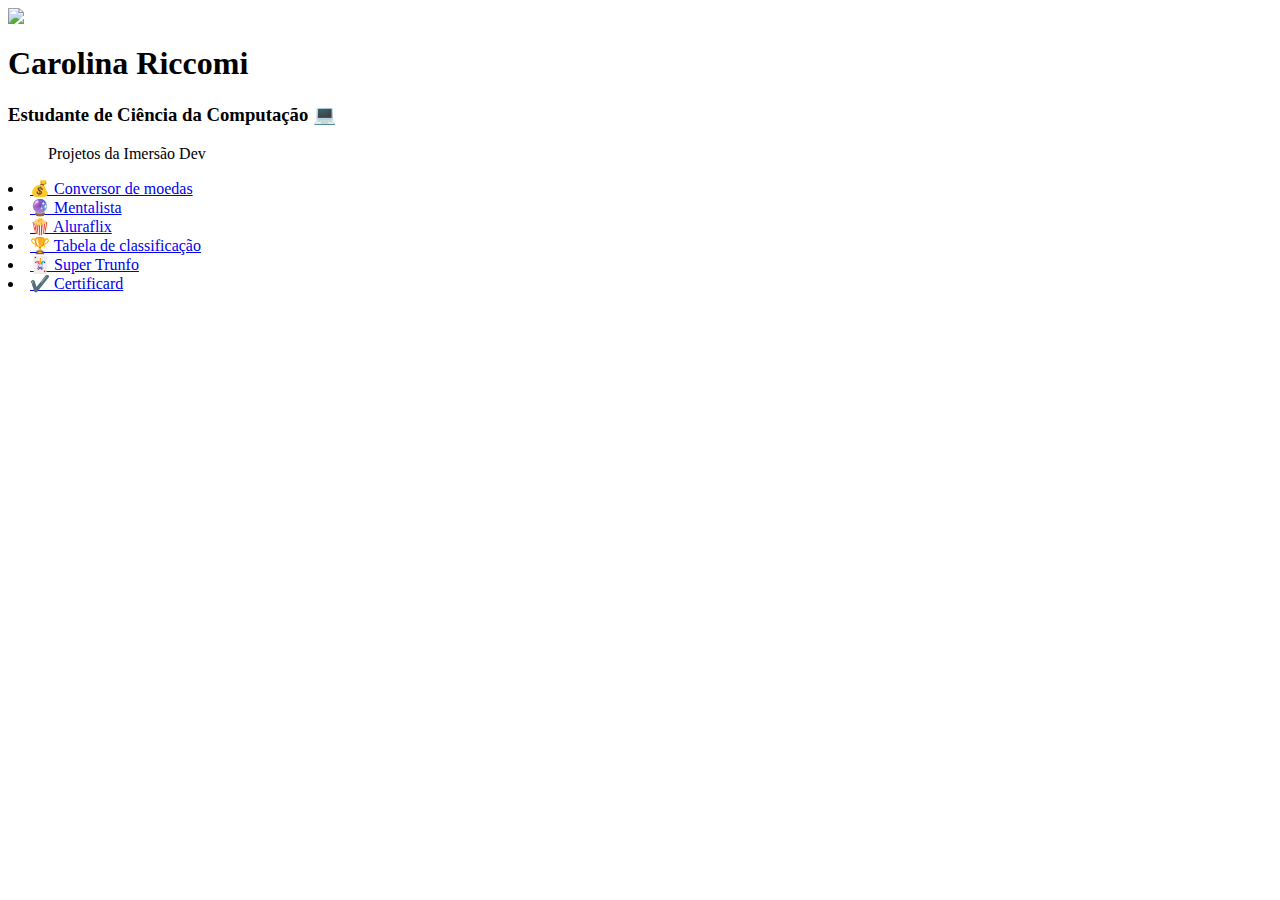
==== portfolio/index.html @ cdae8aa6 "Create index.html" ====
<body>
  <div class="container">
    
    <header class="perfil">
      <img class="perfil-foto" src="https://github.com/c-riccomi.png" />
      <div class="titulo">
        <h1>Carolina Riccomi</h1>
        <h3 class="page-subtitle">
          Estudante de Ciência da Computação 💻
        </h3>
      </div>
    </header>

    <main class="projetos">
      <ul class="projetos-lista">Projetos da Imersão Dev</ul>
      <li><a href="https://codepen.io/c-riccomi/pen/KKqyZVJ">💰 Conversor de moedas</a></li>
      <li><a href="https://codepen.io/c-riccomi/pen/eYRyjMj">🔮 Mentalista</a></li>
      <li><a href="https://codepen.io/c-riccomi/pen/BaZYvpZ">🍿 Aluraflix</a></li>
      <li><a href="https://codepen.io/c-riccomi/pen/YzQLRxj">🏆 Tabela de classificação</a></li>
      <li><a href="https://codepen.io/c-riccomi/pen/rNwZKOJ">🃏 Super Trunfo</a></li>
      <li><a href="https://codepen.io/c-riccomi/pen/RwgEPxv">✔️ Certificard</a></li>
    </main>
    
  </div>
</body>
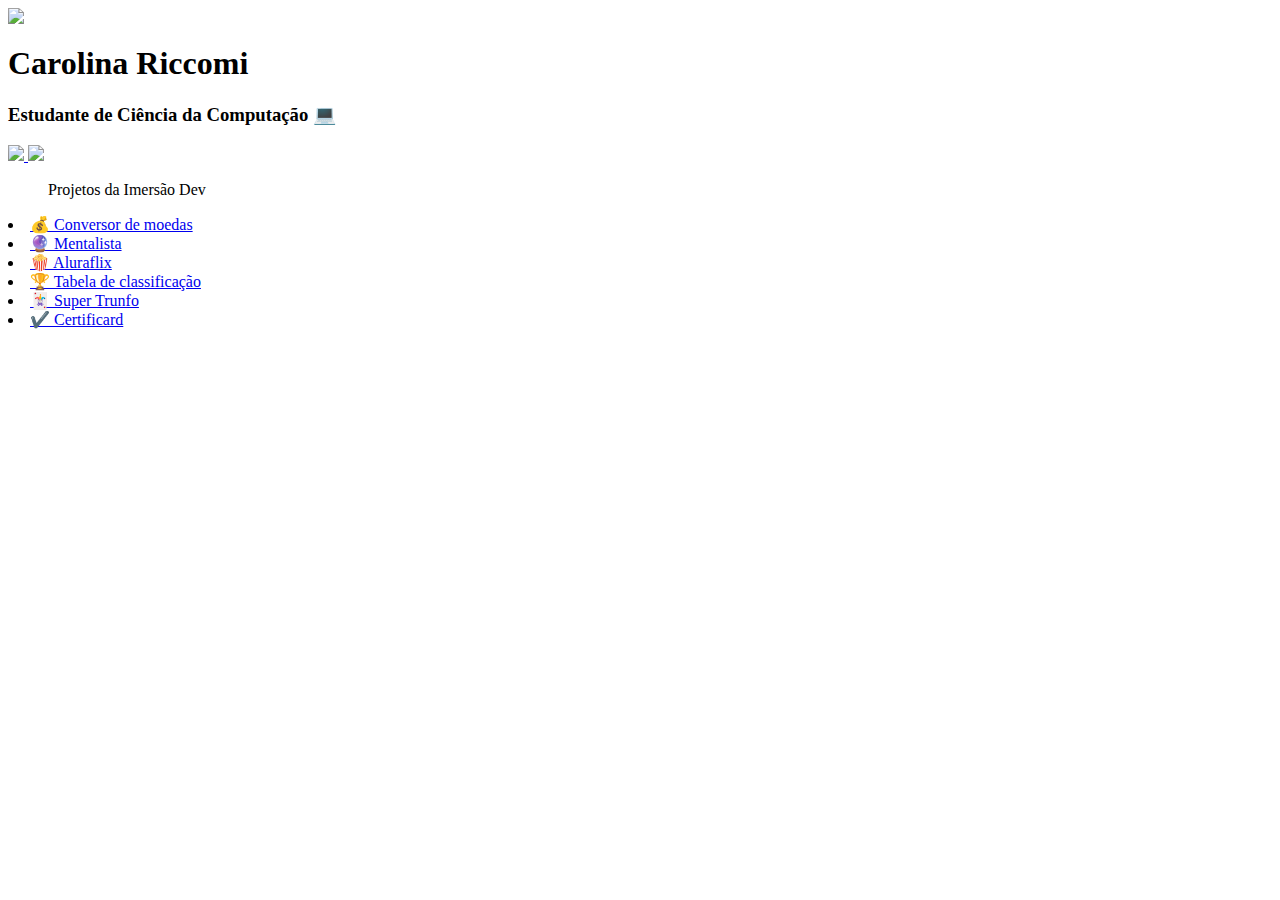
==== commit 6e3fc656: "Create index.html" ====
--- a/portfolio/index.html
+++ b/portfolio/index.html
@@ -1,6 +1,5 @@
 <body>
   <div class="container">
-    
     <header class="perfil">
       <img class="perfil-foto" src="https://github.com/c-riccomi.png" />
       <div class="titulo">
@@ -8,6 +7,14 @@
         <h3 class="page-subtitle">
           Estudante de Ciência da Computação 💻
         </h3>
+      </div>
+      <div class="redes-sociais">
+        <a href="https://www.linkedin.com/in/carolinariccomi/">
+          <img class="linkedin" src="https://img.shields.io/badge/LinkedIn-0077B5?style=for-the-badge&logo=linkedin&logoColor=white">
+        </a>
+        <a href="https://github.com/c-riccomi">
+          <img class="github" src="https://img.shields.io/badge/GitHub-100000?style=for-the-badge&logo=github&logoColor=white">
+        </a>
       </div>
     </header>
 
@@ -19,7 +26,7 @@
       <li><a href="https://codepen.io/c-riccomi/pen/YzQLRxj">🏆 Tabela de classificação</a></li>
       <li><a href="https://codepen.io/c-riccomi/pen/rNwZKOJ">🃏 Super Trunfo</a></li>
       <li><a href="https://codepen.io/c-riccomi/pen/RwgEPxv">✔️ Certificard</a></li>
+
     </main>
-    
   </div>
 </body>
